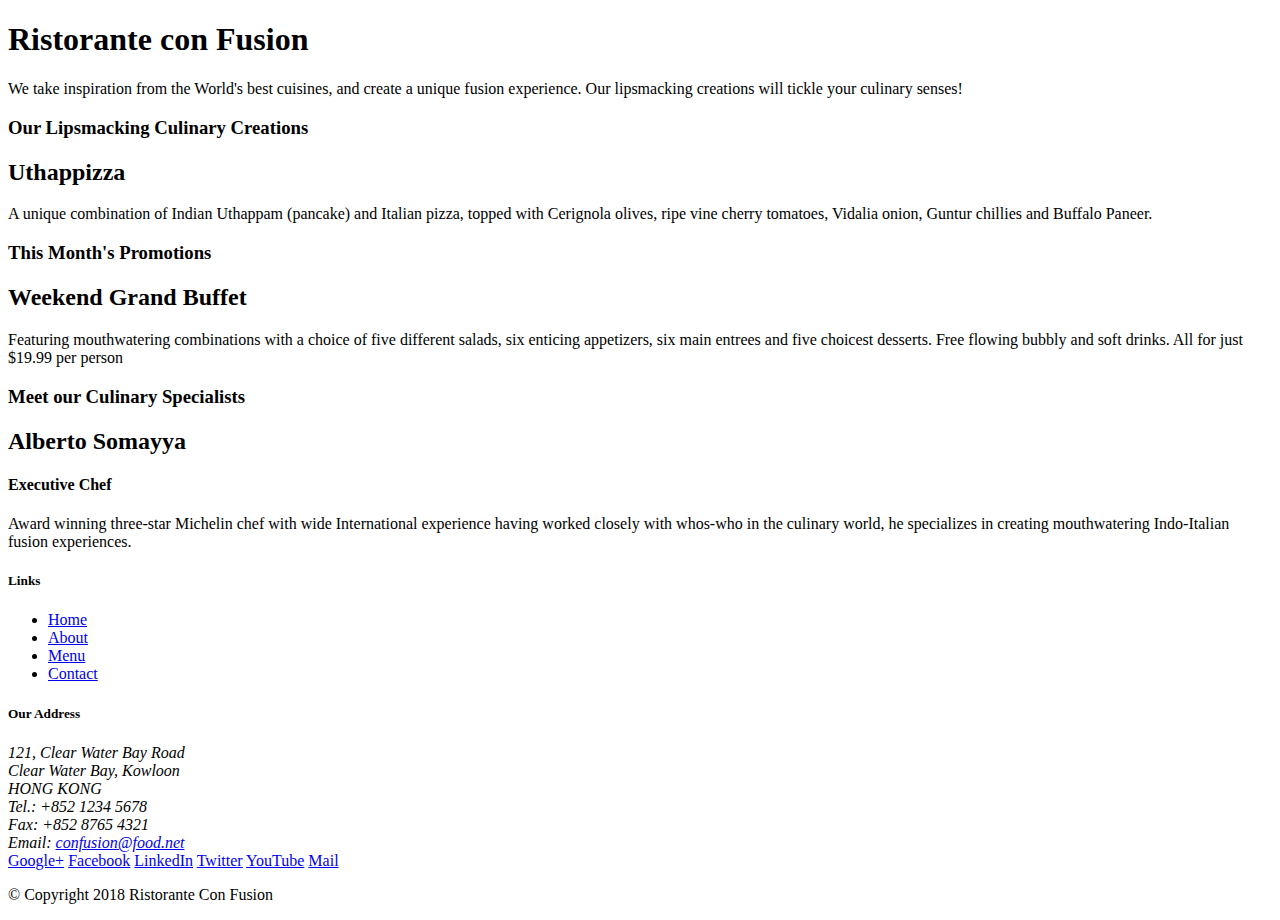
==== index.html @ 223696e9 "Intro. Bootstrap" ====
<!DOCTYPE html>
<html lang="en">

<head>
    <!-- Required meta tags always come first -->
    <meta charset="utf-8">
    <meta name="viewport" content="width=device-width, initial-scale=1, shrink-to-fit=no">
    <meta http-equiv="x-ua-compatible" content="ie=edge">

    <!-- Bootstrap CSS -->
    <link rel="stylesheet" href="node_modules/bootstrap/dist/css/bootstrap.min.css">
    <title>Ristorante Con Fusion</title>
</head>

<body>

    <header>
        <div>
            <div>
                <div>
                    <h1>Ristorante con Fusion</h1>
                    <p>We take inspiration from the World's best cuisines, and create a unique fusion experience. Our lipsmacking creations will tickle your culinary senses!</p>
                </div>
                <div>
                </div>
            </div>
        </div>
    </header>

    <div>
        <div>
            <div>
                <h3>Our Lipsmacking Culinary Creations</h3>
            </div>
            <div>
                <h2>Uthappizza</h2>
                <p>A unique combination of Indian Uthappam (pancake) and Italian pizza, topped with Cerignola olives, ripe vine cherry tomatoes, Vidalia onion, Guntur chillies and Buffalo Paneer.</p>
            </div>
        </div>


        <div>
            <div>
                <h3>This Month's Promotions</h3>
            </div>
            <div>
                <h2>Weekend Grand Buffet</h2>
                <p>Featuring mouthwatering combinations with a choice of five different salads, six enticing appetizers, six main entrees and five choicest desserts. Free flowing bubbly and soft drinks. All for just $19.99 per person </p>
            </div>
        </div>

        <div>
            <div>
                <h3>Meet our Culinary Specialists</h3>
            </div>
            <div>
                <h2>Alberto Somayya</h2>
                <h4>Executive Chef</h4>
                <p>Award winning three-star Michelin chef with wide International experience having worked closely with whos-who in the culinary world, he specializes in creating mouthwatering Indo-Italian fusion experiences. </p>
            </div>
        </div>
    </div>

    <footer>
        <div>
            <div>             
                <div>
                    <h5>Links</h5>
                    <ul>
                        <li><a href="#">Home</a></li>
                        <li><a href="#">About</a></li>
                        <li><a href="#">Menu</a></li>
                        <li><a href="#">Contact</a></li>
                    </ul>
                </div>
                <div>
                    <h5>Our Address</h5>
                    <address>
		              121, Clear Water Bay Road<br>
		              Clear Water Bay, Kowloon<br>
		              HONG KONG<br>
		              Tel.: +852 1234 5678<br>
		              Fax: +852 8765 4321<br>
		              Email: <a href="mailto:confusion@food.net">confusion@food.net</a>
		           </address>
                </div>
                <div>
                    <div>
                        <a href="http://google.com/+">Google+</a>
                        <a href="http://www.facebook.com/profile.php?id=">Facebook</a>
                        <a href="http://www.linkedin.com/in/">LinkedIn</a>
                        <a href="http://twitter.com/">Twitter</a>
                        <a href="http://youtube.com/">YouTube</a>
                        <a href="mailto:">Mail</a>
                    </div>
                </div>
           </div>
           <div>             
                <div>
                    <p>© Copyright 2018 Ristorante Con Fusion</p>
                </div>
           </div>
        </div>
    </footer>

</body>

</html>
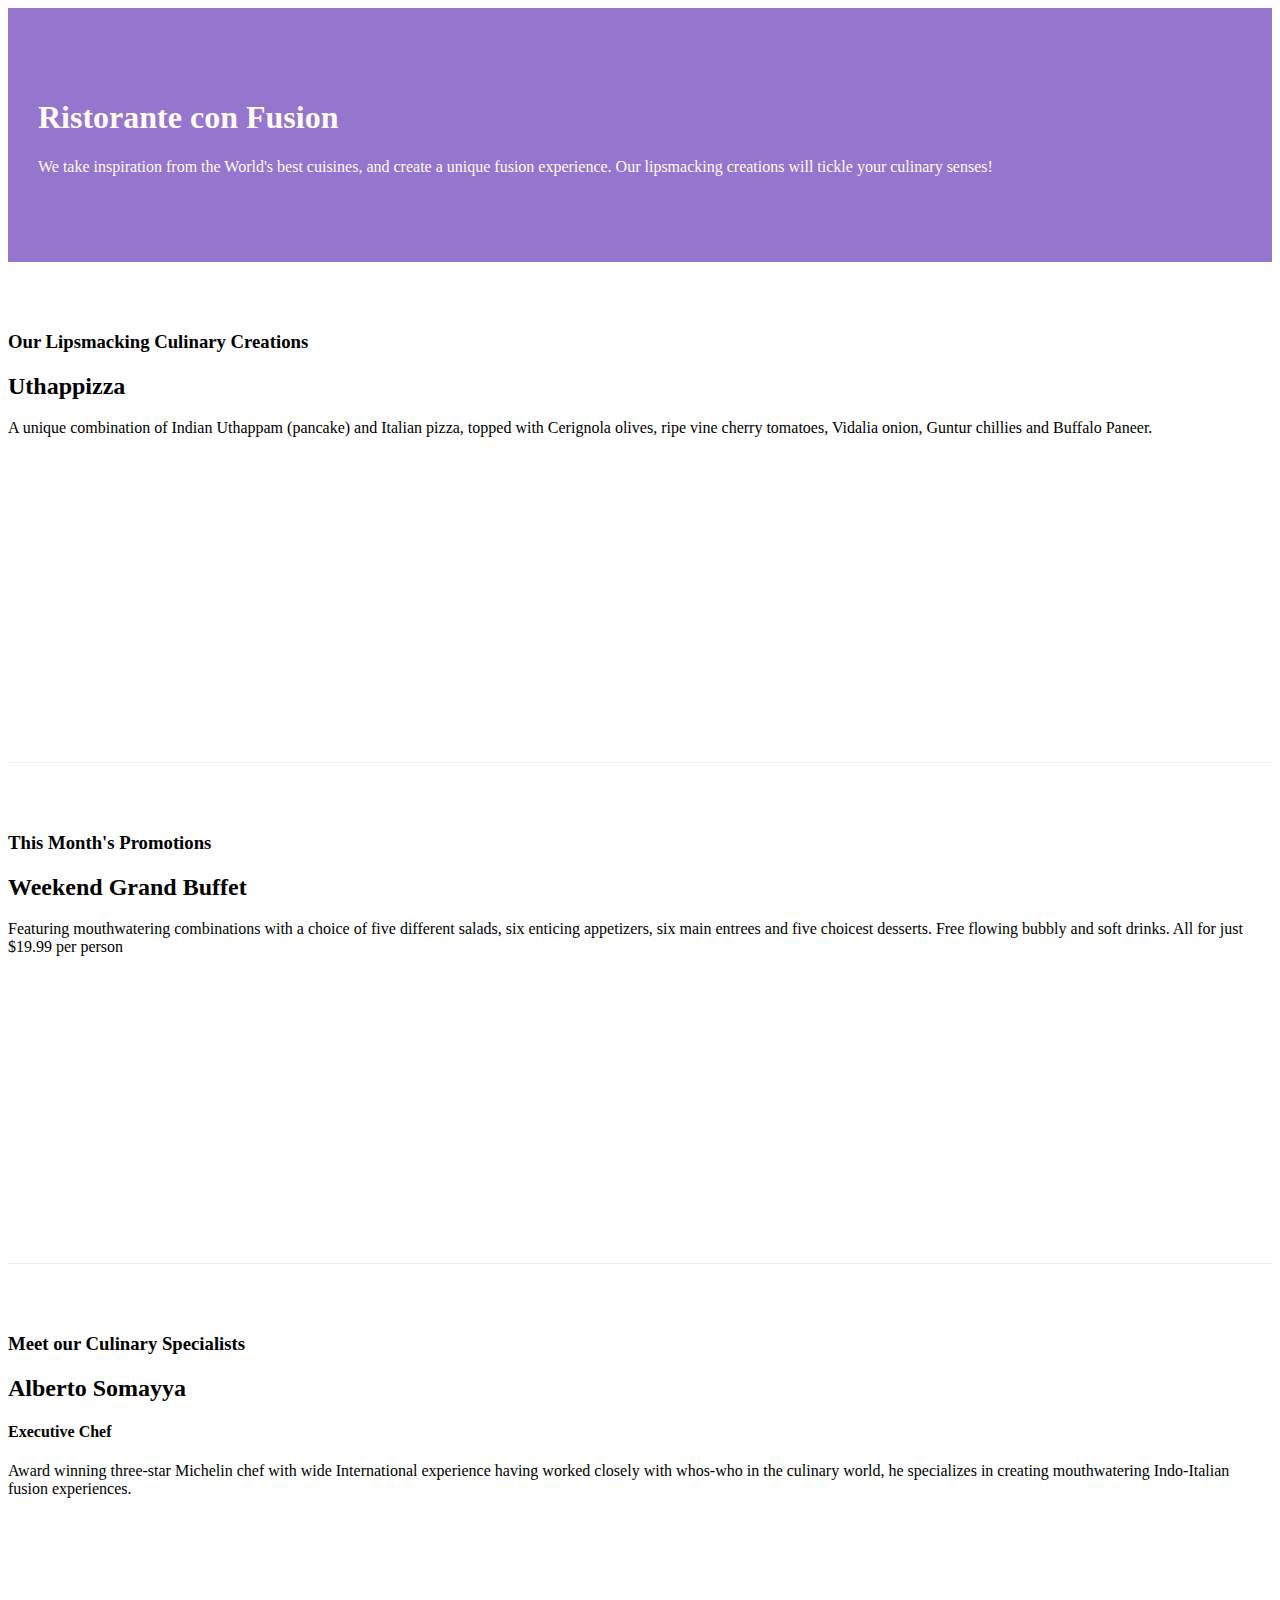
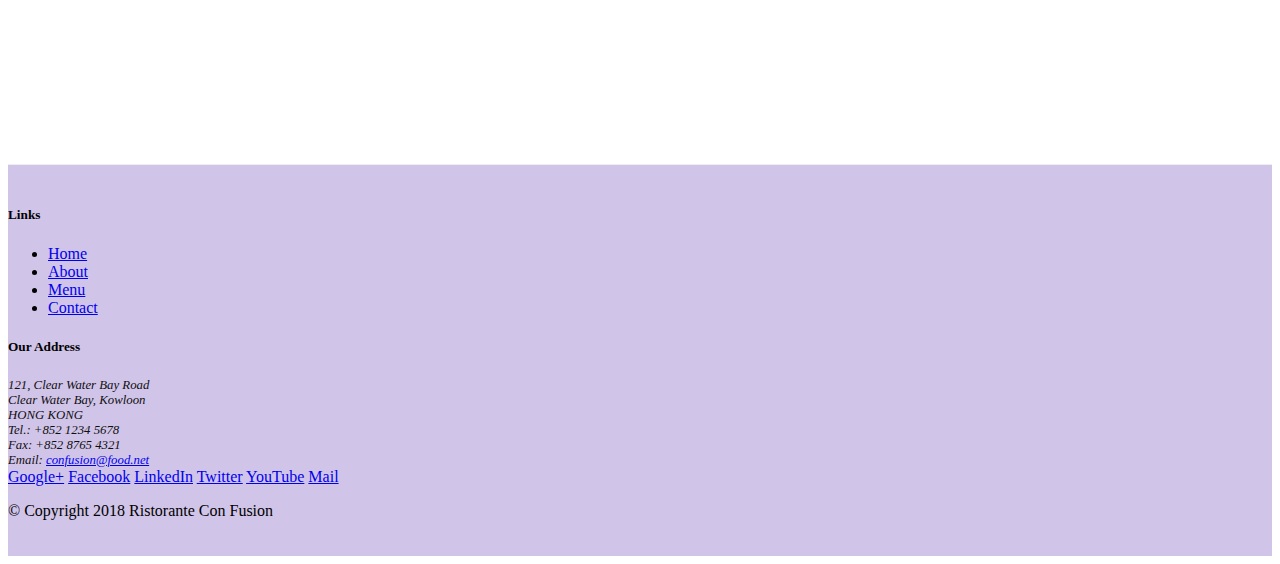
==== commit d245274d: "Bootsrap grid Part Two" ====
--- a/index.html
+++ b/index.html
@@ -9,51 +9,53 @@
 
     <!-- Bootstrap CSS -->
     <link rel="stylesheet" href="node_modules/bootstrap/dist/css/bootstrap.min.css">
+    <link rel="stylesheet" href="css/styles.css">
     <title>Ristorante Con Fusion</title>
+    
 </head>
 
 <body>
 
-    <header>
-        <div>
-            <div>
-                <div>
+    <header class="jumbotron">
+        <div class="container" >
+            <div class="row row-header">
+                <div class="col-12 col-sm-6">
                     <h1>Ristorante con Fusion</h1>
                     <p>We take inspiration from the World's best cuisines, and create a unique fusion experience. Our lipsmacking creations will tickle your culinary senses!</p>
                 </div>
-                <div>
+                <div class="col-12 col-sm">
                 </div>
             </div>
         </div>
     </header>
 
-    <div>
-        <div>
-            <div>
+    <div class="container">
+        <div class="row row-content align-items-center">
+            <div class="col-12 col-sm-4 order-sm-last col-md-3">
                 <h3>Our Lipsmacking Culinary Creations</h3>
             </div>
-            <div>
+            <div class="col col-sm order-sm-first col-md">
                 <h2>Uthappizza</h2>
                 <p>A unique combination of Indian Uthappam (pancake) and Italian pizza, topped with Cerignola olives, ripe vine cherry tomatoes, Vidalia onion, Guntur chillies and Buffalo Paneer.</p>
             </div>
         </div>
 
 
-        <div>
-            <div>
+        <div class="row row-content align-items-center">
+            <div class="col-12 col-sm-4 col-md-3">
                 <h3>This Month's Promotions</h3>
             </div>
-            <div>
+            <div class="col col-sm col-md">
                 <h2>Weekend Grand Buffet</h2>
                 <p>Featuring mouthwatering combinations with a choice of five different salads, six enticing appetizers, six main entrees and five choicest desserts. Free flowing bubbly and soft drinks. All for just $19.99 per person </p>
             </div>
         </div>
 
-        <div>
-            <div>
+        <div class="row row-content align-items-center">
+            <div class="col-12 col-sm-4 order-sm-last col-md-3">
                 <h3>Meet our Culinary Specialists</h3>
             </div>
-            <div>
+            <div class="col col-sm order-sm-first col-md">
                 <h2>Alberto Somayya</h2>
                 <h4>Executive Chef</h4>
                 <p>Award winning three-star Michelin chef with wide International experience having worked closely with whos-who in the culinary world, he specializes in creating mouthwatering Indo-Italian fusion experiences. </p>
@@ -61,21 +63,21 @@
         </div>
     </div>
 
-    <footer>
-        <div>
-            <div>             
-                <div>
-                    <h5>Links</h5>
-                    <ul>
+    <footer class="footer">
+        <div class="container">
+            <div class="row">             
+                <div class="col-4 offset-1 col-sm-2">
+                    <h5 >Links</h5>
+                    <ul class="list-unstyled">
                         <li><a href="#">Home</a></li>
                         <li><a href="#">About</a></li>
                         <li><a href="#">Menu</a></li>
                         <li><a href="#">Contact</a></li>
                     </ul>
                 </div>
-                <div>
+                <div class="col-7 col-sm-5">
                     <h5>Our Address</h5>
-                    <address>
+                    <address class="address">
 		              121, Clear Water Bay Road<br>
 		              Clear Water Bay, Kowloon<br>
 		              HONG KONG<br>
@@ -84,8 +86,8 @@
 		              Email: <a href="mailto:confusion@food.net">confusion@food.net</a>
 		           </address>
                 </div>
-                <div>
-                    <div>
+                <div class="col-12 col-sm-4 align-self-center">
+                    <div class="text-center">
                         <a href="http://google.com/+">Google+</a>
                         <a href="http://www.facebook.com/profile.php?id=">Facebook</a>
                         <a href="http://www.linkedin.com/in/">LinkedIn</a>
@@ -95,8 +97,8 @@
                     </div>
                 </div>
            </div>
-           <div>             
-                <div>
+           <div class="row justify-content-center">             
+                <div class="col-auto">
                     <p>© Copyright 2018 Ristorante Con Fusion</p>
                 </div>
            </div>
--- a/css/styles.css
+++ b/css/styles.css
@@ -0,0 +1,31 @@
+.row-header {
+    margin: 0px auto;
+    padding: 0px auto;
+}
+
+.row-content {
+    margin: 0px auto;
+    padding: 50px 0px 50px 0px;
+    border-bottom: 1px ridge;
+    min-height: 400px;
+}
+
+.footer {
+    background-color:#D1C4E9;
+    margin: 0px auto;
+    padding: 20px 0px 20px 0px;
+}
+
+.jumbotron {
+    padding: 70px 30px 70px 30px;
+    margin: 0px auto;
+    background: #9575CD;
+    color: floralwhite;
+}
+
+.address{
+    font-size: 80%;
+    margin: 0px;
+    color: #0F0F0F;
+}
+
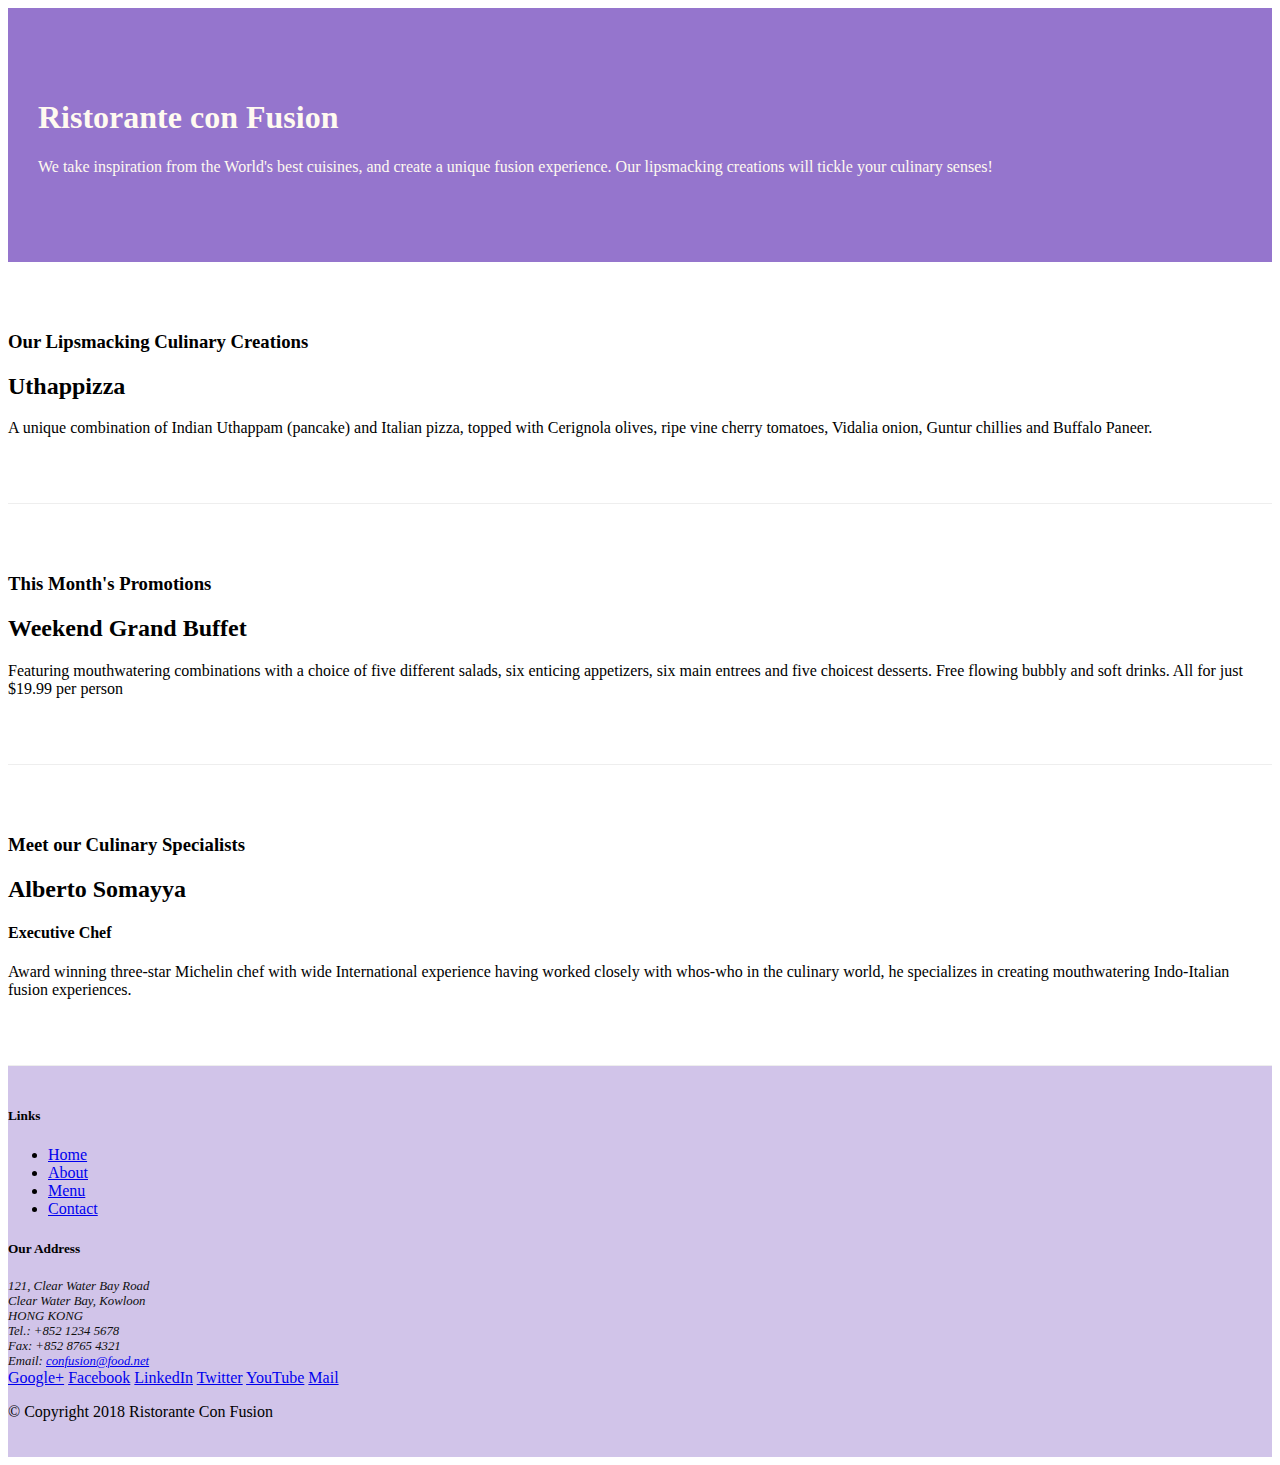
==== commit 28f2c691: "Assignment 1 Done" ====
--- a/index.html
+++ b/index.html
@@ -36,7 +36,7 @@
             </div>
             <div class="col col-sm order-sm-first col-md">
                 <h2>Uthappizza</h2>
-                <p>A unique combination of Indian Uthappam (pancake) and Italian pizza, topped with Cerignola olives, ripe vine cherry tomatoes, Vidalia onion, Guntur chillies and Buffalo Paneer.</p>
+                <p class="d-none d-sm-block">A unique combination of Indian Uthappam (pancake) and Italian pizza, topped with Cerignola olives, ripe vine cherry tomatoes, Vidalia onion, Guntur chillies and Buffalo Paneer.</p>
             </div>
         </div>
 
@@ -47,7 +47,7 @@
             </div>
             <div class="col col-sm col-md">
                 <h2>Weekend Grand Buffet</h2>
-                <p>Featuring mouthwatering combinations with a choice of five different salads, six enticing appetizers, six main entrees and five choicest desserts. Free flowing bubbly and soft drinks. All for just $19.99 per person </p>
+                <p class="d-none d-sm-block">Featuring mouthwatering combinations with a choice of five different salads, six enticing appetizers, six main entrees and five choicest desserts. Free flowing bubbly and soft drinks. All for just $19.99 per person </p>
             </div>
         </div>
 
@@ -58,7 +58,7 @@
             <div class="col col-sm order-sm-first col-md">
                 <h2>Alberto Somayya</h2>
                 <h4>Executive Chef</h4>
-                <p>Award winning three-star Michelin chef with wide International experience having worked closely with whos-who in the culinary world, he specializes in creating mouthwatering Indo-Italian fusion experiences. </p>
+                <p class="d-none d-sm-block">Award winning three-star Michelin chef with wide International experience having worked closely with whos-who in the culinary world, he specializes in creating mouthwatering Indo-Italian fusion experiences. </p>
             </div>
         </div>
     </div>
--- a/css/styles.css
+++ b/css/styles.css
@@ -7,7 +7,7 @@
     margin: 0px auto;
     padding: 50px 0px 50px 0px;
     border-bottom: 1px ridge;
-    min-height: 400px;
+    min-height: 100px;
 }
 
 .footer {
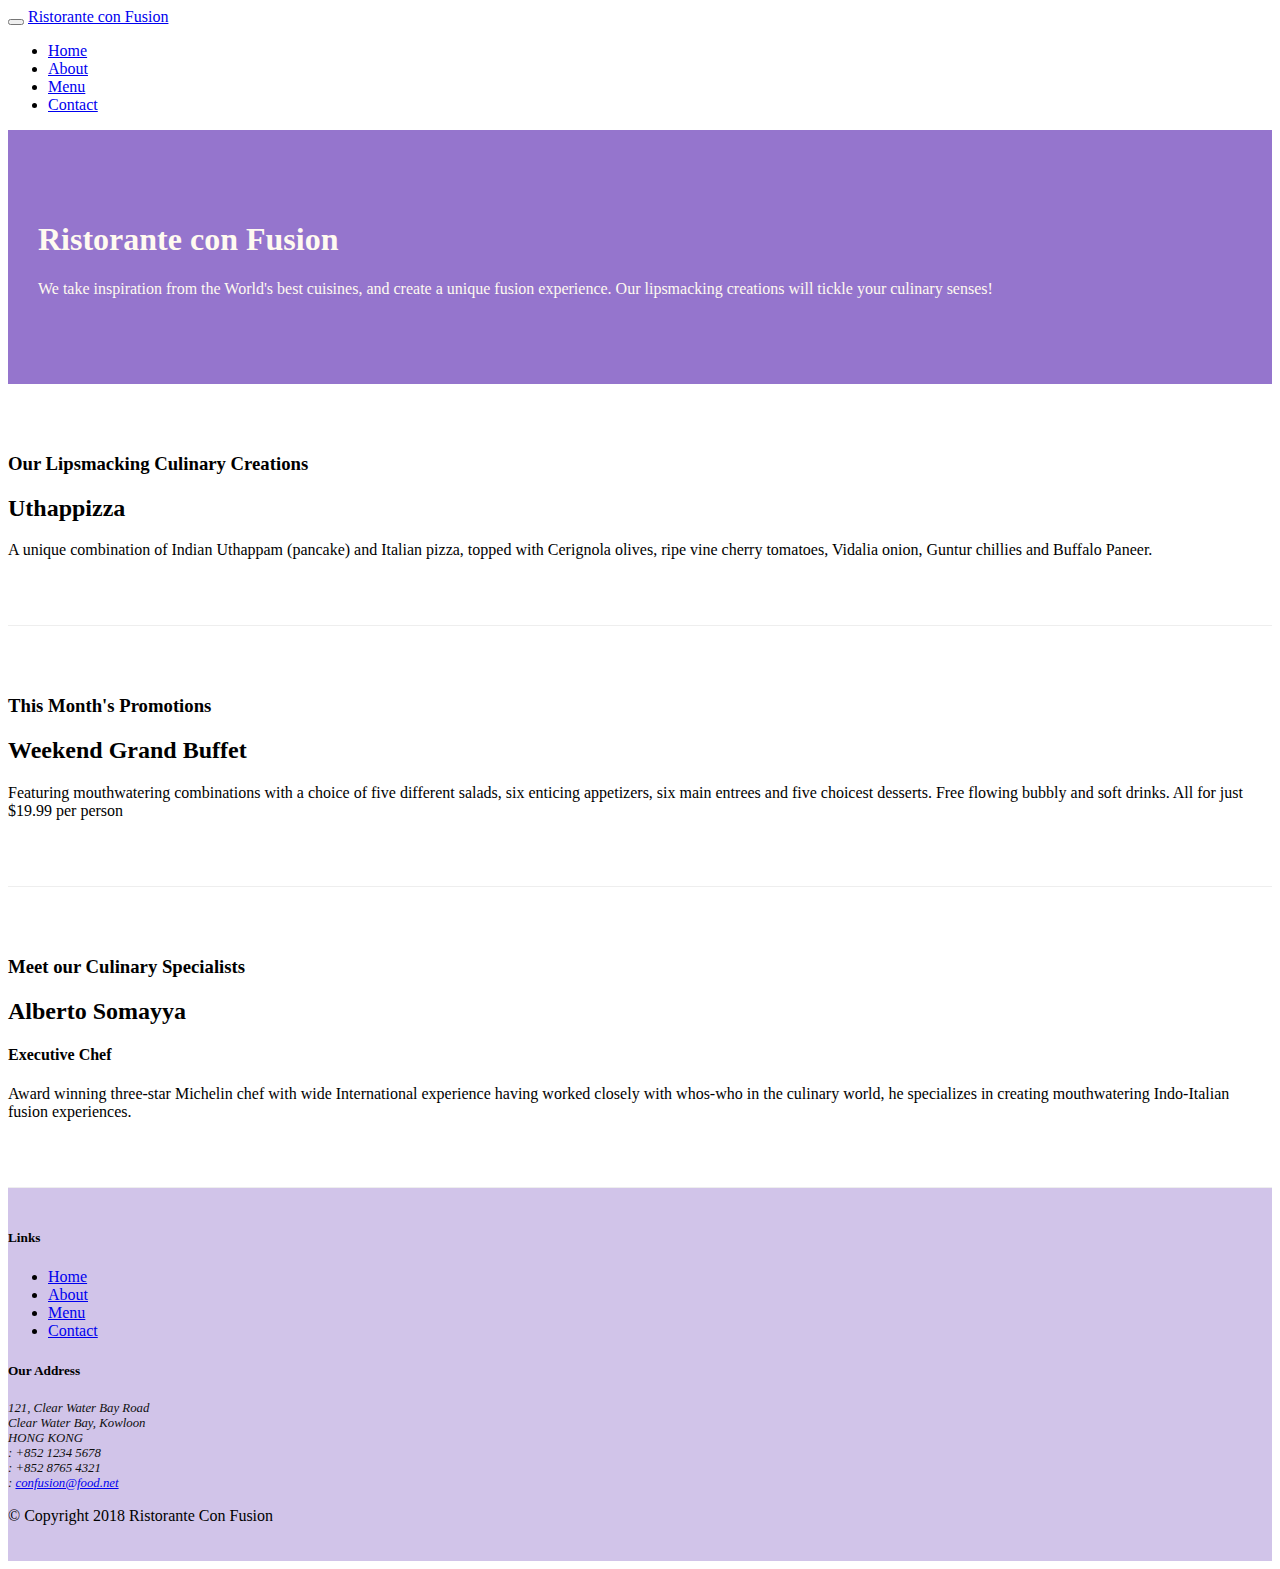
==== commit ad765e9d: "Icons done" ====
--- a/index.html
+++ b/index.html
@@ -9,6 +9,8 @@
 
     <!-- Bootstrap CSS -->
     <link rel="stylesheet" href="node_modules/bootstrap/dist/css/bootstrap.min.css">
+    <link rel="stylesheet" href="node_modules/font-awesome/css/font-awesome.min.css">
+    <link rel="stylesheet" href="node_modules/bootstrap-social/bootstrap-social.css">
     <link rel="stylesheet" href="css/styles.css">
     <title>Ristorante Con Fusion</title>
     
@@ -16,6 +18,23 @@
 
 <body>
 
+<nav class="navbar navbar-dark navbar-expand-sm fixed-top">
+    <div class="container">
+        <button class="navbar-toggler collapsed" type="button" data-toggle="collapse" data-target="#response">
+            <span class="navbar-toggler-icon"></span>
+        </button>
+        <a href="#" class="navbar-brand mr-auto">Ristorante con Fusion</a>
+            <div class="collapse navbar-collapse" id="response" >
+                <ul class=" nav navbar-nav mr-auto">
+                        <li class="nav-item active"><a class="nav-link" href="#"><span class="fa fa-home fa-lg"></span> Home</a></li>
+                        <li class="nav-item"><a class="nav-link" href="./aboutus.html"><span class="fa fa-info fa-lg"></span> About</a></li>
+                        <li class="nav-item"><a class="nav-link" href="#"><span class="fa fa-list fa-lg"></span> Menu</a></li>
+                        <li class="nav-item"><a class="nav-link" href="#"><span class="fa fa-address-card fa-lg"></span> Contact</a></li>
+                </ul>
+            </div>
+        
+    </div>
+</nav>
     <header class="jumbotron">
         <div class="container" >
             <div class="row row-header">
@@ -70,7 +89,7 @@
                     <h5 >Links</h5>
                     <ul class="list-unstyled">
                         <li><a href="#">Home</a></li>
-                        <li><a href="#">About</a></li>
+                        <li><a href="./aboutus.html">About</a></li>
                         <li><a href="#">Menu</a></li>
                         <li><a href="#">Contact</a></li>
                     </ul>
@@ -81,19 +100,19 @@
 		              121, Clear Water Bay Road<br>
 		              Clear Water Bay, Kowloon<br>
 		              HONG KONG<br>
-		              Tel.: +852 1234 5678<br>
-		              Fax: +852 8765 4321<br>
-		              Email: <a href="mailto:confusion@food.net">confusion@food.net</a>
+		              <i class="fa fa-phone fa-lg"></i>: +852 1234 5678<br>
+		              <i class="fa fa-fax fa-lg"></i>: +852 8765 4321<br>
+		              <i class="fa fa-envelope fa-lg"></i>: <a href="mailto:confusion@food.net">confusion@food.net</a>
 		           </address>
                 </div>
                 <div class="col-12 col-sm-4 align-self-center">
                     <div class="text-center">
-                        <a href="http://google.com/+">Google+</a>
-                        <a href="http://www.facebook.com/profile.php?id=">Facebook</a>
-                        <a href="http://www.linkedin.com/in/">LinkedIn</a>
-                        <a href="http://twitter.com/">Twitter</a>
-                        <a href="http://youtube.com/">YouTube</a>
-                        <a href="mailto:">Mail</a>
+                        <a class="btn btn-social-icon btn-google" href="http://google.com/+"><i class="fa fa-google-plus fa-lg"></i></a>
+                        <a class="btn btn-social-icon btn-facebook" href="http://www.facebook.com/profile.php?id="><i class="fa fa-facebook fa-lg"></i></a>
+                        <a class="btn btn-social-icon btn-linkedin" href="http://www.linkedin.com/in/"><i class="fa fa-linkedin fa-lg"></i></a>
+                        <a class="btn btn-social-icon btn-twitter" href="http://twitter.com/"><i class="fa fa-twitter fa-lg"></i></a>
+                        <a class="btn btn-social-icon btn-google" href="http://youtube.com/"><i class="fa fa-youtube fa-lg"></i></a>
+                        <a class="btn btn-social-icon " href="mailto:"><i class="fa fa-envelope-o fa-lg"></i></a>
                     </div>
                 </div>
            </div>
@@ -104,7 +123,10 @@
            </div>
         </div>
     </footer>
-
+    <!-- Bootstrap JS Jquery Popper -->
+    <script type="text/javascript" src="node_modules/jquery/dist/jquery.min.js"></script>
+    <script type="text/javascript" src="node_modules/popper.js/dist/popper.min.js"></script>
+    <script type="text/javascript" src="node_modules/bootstrap/dist/js/bootstrap.min.js"></script>
 </body>
 
 </html>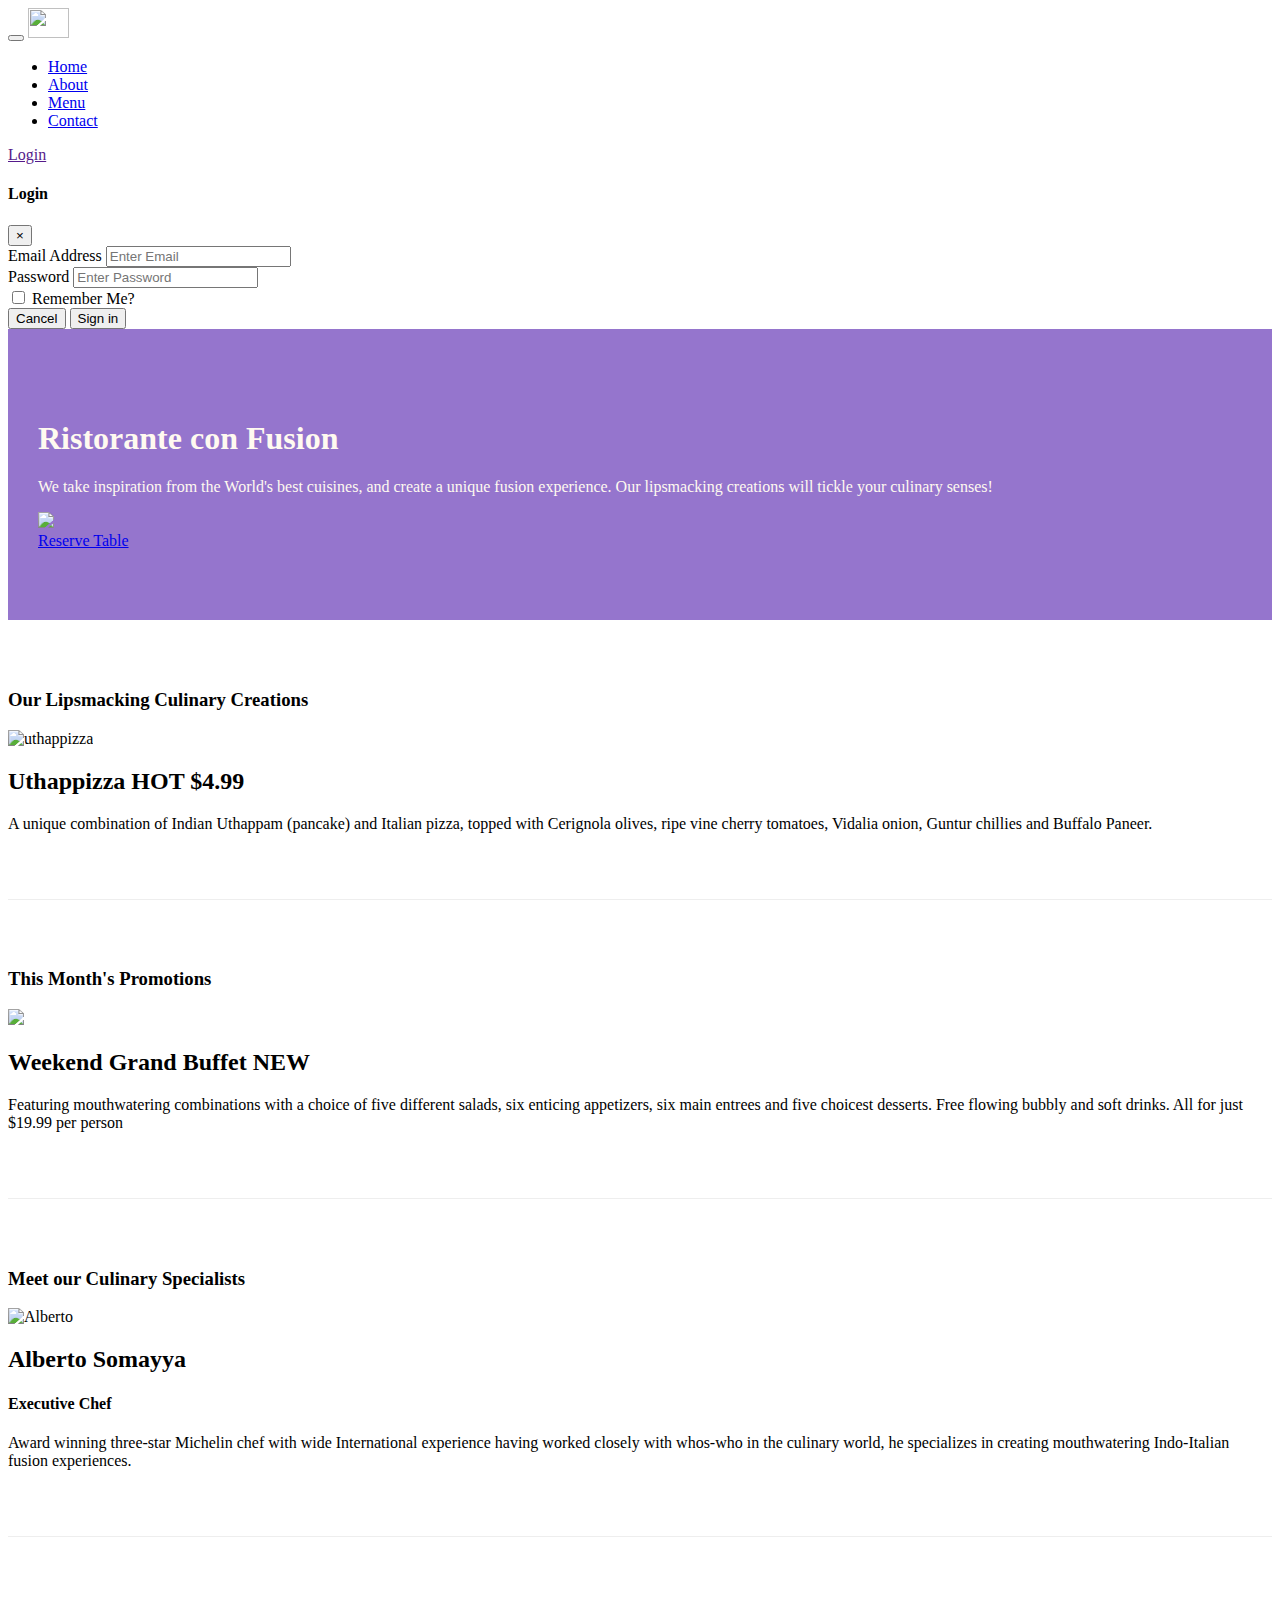
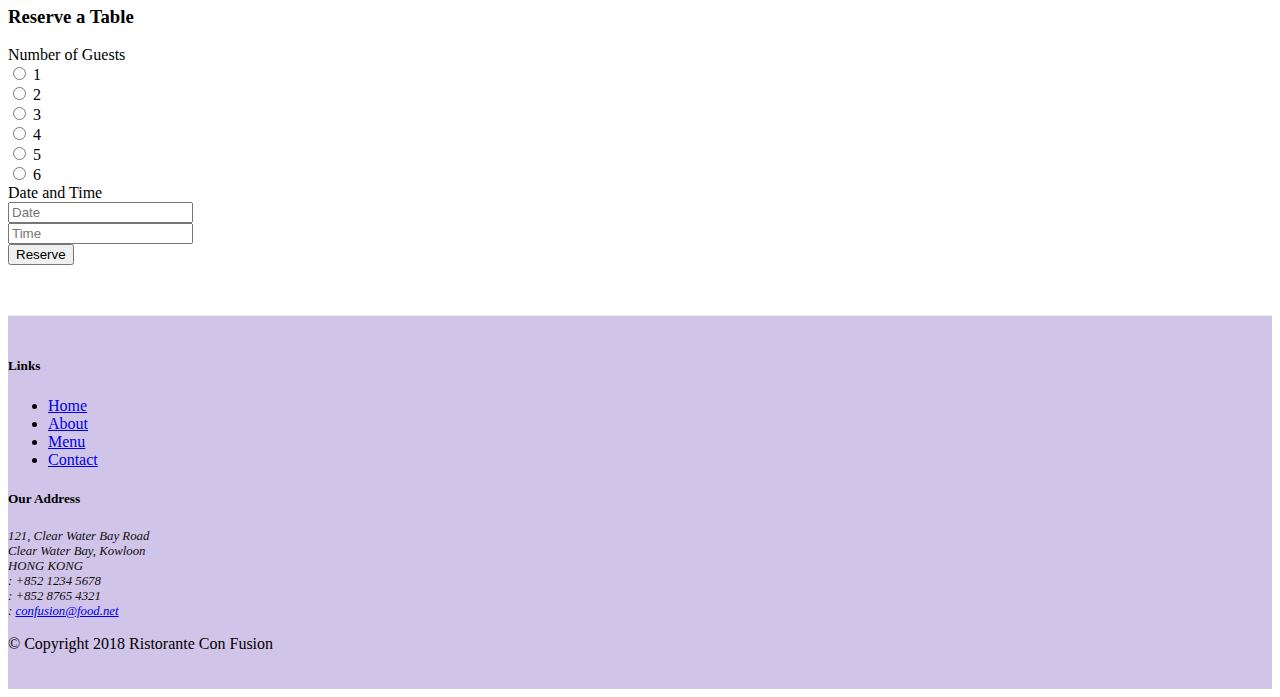
==== commit ae675145: "Tooltip and Modal" ====
--- a/index.html
+++ b/index.html
@@ -23,18 +23,72 @@
         <button class="navbar-toggler collapsed" type="button" data-toggle="collapse" data-target="#response">
             <span class="navbar-toggler-icon"></span>
         </button>
-        <a href="#" class="navbar-brand mr-auto">Ristorante con Fusion</a>
+        <a href="#" class="navbar-brand mr-auto"><img src="img/logo.png" height="30" width="41"></a>
             <div class="collapse navbar-collapse" id="response" >
                 <ul class=" nav navbar-nav mr-auto">
                         <li class="nav-item active"><a class="nav-link" href="#"><span class="fa fa-home fa-lg"></span> Home</a></li>
                         <li class="nav-item"><a class="nav-link" href="./aboutus.html"><span class="fa fa-info fa-lg"></span> About</a></li>
                         <li class="nav-item"><a class="nav-link" href="#"><span class="fa fa-list fa-lg"></span> Menu</a></li>
-                        <li class="nav-item"><a class="nav-link" href="#"><span class="fa fa-address-card fa-lg"></span> Contact</a></li>
+                        <li class="nav-item"><a class="nav-link" href="./contactus.html"><span class="fa fa-address-card fa-lg"></span> Contact</a></li>
                 </ul>
+                <span class="navbar-text">
+                    <a href=""data-toggle="modal" data-target="#loginModal">
+                        <span class="fa fa-sign-in mr-1"></span>Login
+                    </a>
+                </span>
             </div>
         
     </div>
 </nav>
+
+    <div id="loginModal" class="modal fade" role="dialog">
+        <div class="modal-dialog modal-lg" role="content">
+            <div class="modal-content">
+                <div class="modal-header">
+                    <h4 class="modal-title">Login</h4>
+                    <button type="button" class="close" data-dismiss="modal">
+                       &times; 
+                    </button>
+                </div>
+
+                <div class="modal-body">
+
+                    <form>
+                        <div class="form-row">
+                            
+                            <div class="form-group col-sm-4">
+                                <label class="sr-only" for="exampleInputEmail" >Email Address</label>
+                                <input type="email" name="exampleInputEmail" id="exampleInputEmail" class="form-control form-control-sm mr-1" placeholder="Enter Email">
+                            </div>
+
+                            <div class="form-group col-sm-4">
+                                <label class="sr-only" for="exampleInputPass">Password</label>
+                                <input type="password" name="exampleInputPass" id="exampleInputEmail" class="form-control form-control-sm mr-1" placeholder="Enter Password">
+                            </div>
+
+                           <div class="col-sm-auto">
+
+                                <div class="form-check">
+                                    
+                                    <input type="checkbox" name="checkboxx" class="form-check-input">
+                                    <label class="form-check-label" for="checkboxx">Remember Me?</label>
+
+                                </div>
+                               
+                           </div>
+
+                        </div> 
+
+                        <div class="form-row">
+                            <button type="button" class="btn btn-secondary btn-sm ml-auto" data-dismiss="modal">Cancel</button>
+                            <button type="button" class="btn btn-primary btn-sm ml-1">Sign in</button>
+                        </div>  
+                    </form>
+
+                </div>
+            </div>
+        </div>
+    </div>
     <header class="jumbotron">
         <div class="container" >
             <div class="row row-header">
@@ -42,7 +96,11 @@
                     <h1>Ristorante con Fusion</h1>
                     <p>We take inspiration from the World's best cuisines, and create a unique fusion experience. Our lipsmacking creations will tickle your culinary senses!</p>
                 </div>
-                <div class="col-12 col-sm">
+                <div class="col-12 col-sm align-self-center">
+                   <img src="img/logo.png" class="img-fluid"> 
+                </div>
+                <div class="col-12 col-sm align-self-center">
+                    <a href="#reserveform" class="btn btn-lg btn-block btn-warning" data-toggle="tooltip" data-html="true" title="Or Call us at <br><strong> +852 12345678</strong>" data-placement="bottom" role="button">Reserve Table</a>
                 </div>
             </div>
         </div>
@@ -54,8 +112,16 @@
                 <h3>Our Lipsmacking Culinary Creations</h3>
             </div>
             <div class="col col-sm order-sm-first col-md">
-                <h2>Uthappizza</h2>
-                <p class="d-none d-sm-block">A unique combination of Indian Uthappam (pancake) and Italian pizza, topped with Cerignola olives, ripe vine cherry tomatoes, Vidalia onion, Guntur chillies and Buffalo Paneer.</p>
+
+                <div class="media">
+
+                <img src="img/uthappizza.png" class="d-flex mr-3 img-thumbnail align-self-center" alt="uthappizza">
+                <div class="media-body">
+                     <h2 class="mt-0">Uthappizza <span class="badge badge-danger">HOT</span> <span class="badge badge-pill badge-secondary">$4.99</span></h2>
+                <p class="d-none d-sm-block">A unique combination of Indian Uthappam (pancake) and Italian pizza, topped with Cerignola olives, ripe vine cherry tomatoes, Vidalia onion, Guntur chillies and Buffalo Paneer.</p>   
+                </div>
+                </div>
+                
             </div>
         </div>
 
@@ -65,8 +131,14 @@
                 <h3>This Month's Promotions</h3>
             </div>
             <div class="col col-sm col-md">
-                <h2>Weekend Grand Buffet</h2>
-                <p class="d-none d-sm-block">Featuring mouthwatering combinations with a choice of five different salads, six enticing appetizers, six main entrees and five choicest desserts. Free flowing bubbly and soft drinks. All for just $19.99 per person </p>
+                <div class="media">
+                    <img src="img/buffet.png" class="d-flex ml-3 img-thumbnail align-self-center order-last">
+                    <div class="media-body">
+                    <h2 class="mt-0">Weekend Grand Buffet <span class="badge badge-danger">NEW</span> </h2>
+                    <p class="d-none d-sm-block">Featuring mouthwatering combinations with a choice of five different salads, six enticing appetizers, six main entrees and five choicest desserts. Free flowing bubbly and soft drinks. All for just $19.99 per person </p>
+                </div>
+                </div>
+                
             </div>
         </div>
 
@@ -75,9 +147,75 @@
                 <h3>Meet our Culinary Specialists</h3>
             </div>
             <div class="col col-sm order-sm-first col-md">
-                <h2>Alberto Somayya</h2>
-                <h4>Executive Chef</h4>
-                <p class="d-none d-sm-block">Award winning three-star Michelin chef with wide International experience having worked closely with whos-who in the culinary world, he specializes in creating mouthwatering Indo-Italian fusion experiences. </p>
+                <div class="media">
+                    <img src="img/alberto.png" class="d-flex img-thumbnail mr-3 align-self-center" alt="Alberto">
+                    <div class="media-body">
+                        <h2 class="mt-0">Alberto Somayya</h2>
+                        <h4>Executive Chef</h4>
+                        <p class="d-none d-sm-block">Award winning three-star Michelin chef with wide International experience having worked closely with whos-who in the culinary world, he specializes in creating mouthwatering Indo-Italian fusion experiences. </p>
+                    </div>
+                </div>
+            </div>
+        </div>
+        <div class="row row-content">
+            <div class="col-12 col-sm-8 offset-sm-2">
+                <div class="card">
+                    <h3 class="card-header bg-warning text-white">Reserve a Table</h3>
+                    <div class="card-body">
+                        <form id="reserveform">
+                           <div class="form-group row">
+                            <label class="form-check-label col-sm-2" for="numguests">Number of Guests</label>
+                               <div class="col-12 col-sm">
+
+                               <div class="form-check form-check-inline">
+                                   <input type="radio" name="numguest" id="num1" class="form-check-input" value="option1">
+                                   <label class="form-check-label" for="num1">1</label>
+                               </div>
+
+                               <div class="form-check form-check-inline">
+                                   <input type="radio" name="numguest" id="num2" class="form-check-input" value="option2">
+                                   <label class="form-check-label" for="num2">2</label>
+                               </div>
+
+                               <div class="form-check form-check-inline">
+                                   <input type="radio" name="numguest" id="num3" class="form-check-input" value="option3">
+                                   <label class="form-check-label" for="num3">3</label>
+                               </div>
+
+                               <div class="form-check form-check-inline">
+                                   <input type="radio" name="numguest" id="num4" class="form-check-input" value="option4">
+                                   <label class="form-check-label" for="num4">4</label>
+                               </div>
+
+                               <div class="form-check form-check-inline">
+                                   <input type="radio" name="numguest" id="num5" class="form-check-input" value="option5">
+                                   <label class="form-check-label" for="num5">5</label>
+                               </div>
+
+                               <div class="form-check form-check-inline">
+                                   <input type="radio" name="numguest" id="num6" class="form-check-input" value="option6">
+                                   <label class="form-check-label" for="num6">6</label>
+                               </div>
+                               </div>
+                           </div>
+                           <div class="form-group row">
+                               <label class="form-check-label col-12 col-sm-2" for="datetime">Date and Time</label>
+                               <div class="col-12 col-sm-5">
+                                   <input type="text" name="date" id="date" class="form-control" placeholder="Date">
+                               </div>
+                                 <div class="col-12 col-sm-5">
+                                   <input type="text" name="time" id="time" class="form-control" placeholder="Time">
+                               </div>
+                           </div>
+
+                           <div class="form-group row">
+                               <div class="col-2 offset-sm-2">
+                                   <button type="submit" class="btn btn-primary">Reserve</button>
+                               </div>
+                           </div>
+                        </form>
+                    </div>
+                </div>
             </div>
         </div>
     </div>
@@ -91,7 +229,7 @@
                         <li><a href="#">Home</a></li>
                         <li><a href="./aboutus.html">About</a></li>
                         <li><a href="#">Menu</a></li>
-                        <li><a href="#">Contact</a></li>
+                        <li><a href="./contactus.html">Contact</a></li>
                     </ul>
                 </div>
                 <div class="col-7 col-sm-5">
@@ -124,9 +262,14 @@
         </div>
     </footer>
     <!-- Bootstrap JS Jquery Popper -->
-    <script type="text/javascript" src="node_modules/jquery/dist/jquery.min.js"></script>
-    <script type="text/javascript" src="node_modules/popper.js/dist/popper.min.js"></script>
-    <script type="text/javascript" src="node_modules/bootstrap/dist/js/bootstrap.min.js"></script>
+    <script src="node_modules/jquery/dist/jquery.slim.min.js"></script>
+    <script src="node_modules/popper.js/dist/umd/popper.min.js"></script>
+    <script src="node_modules/bootstrap/dist/js/bootstrap.min.js"></script>
+    <script type="text/javascript">
+      $(document).ready(function() {
+        $('[data-toggle="tooltip"]').tooltip();
+      })  
+    </script>
 </body>
 
 </html>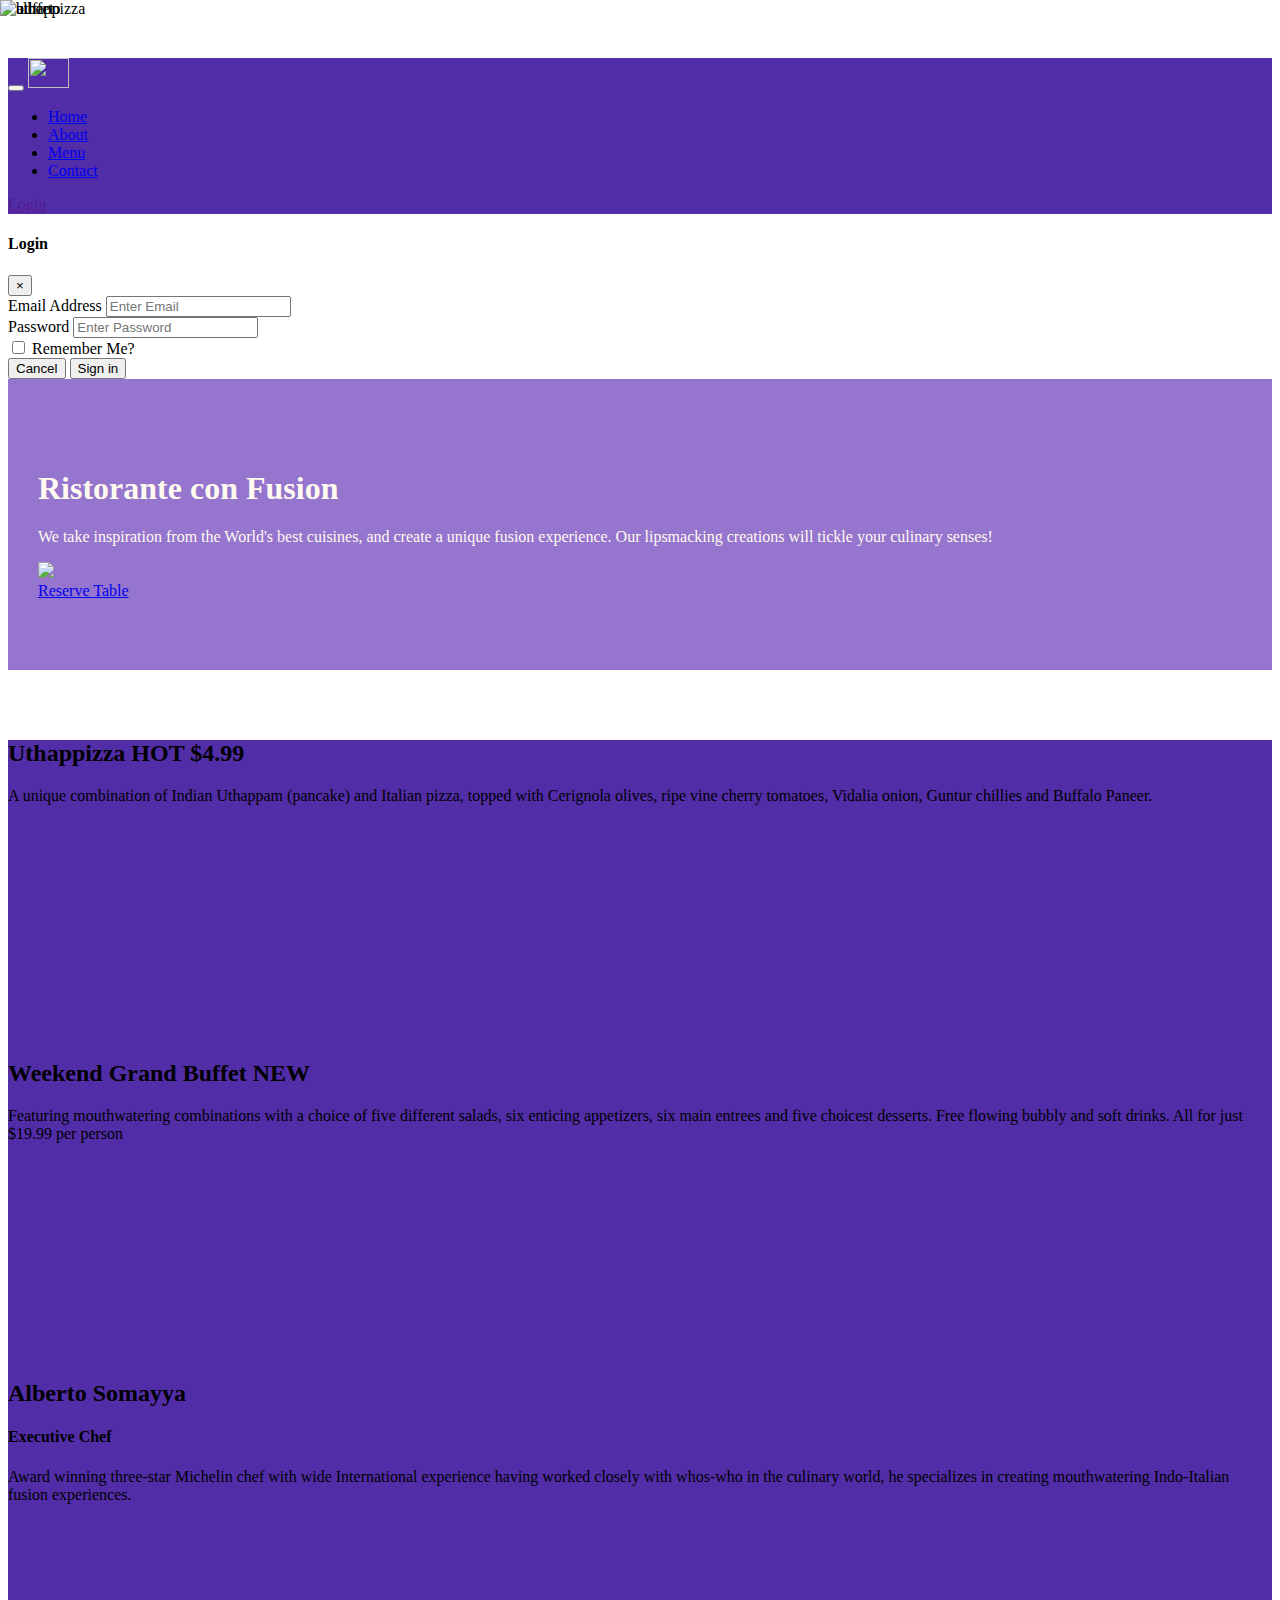
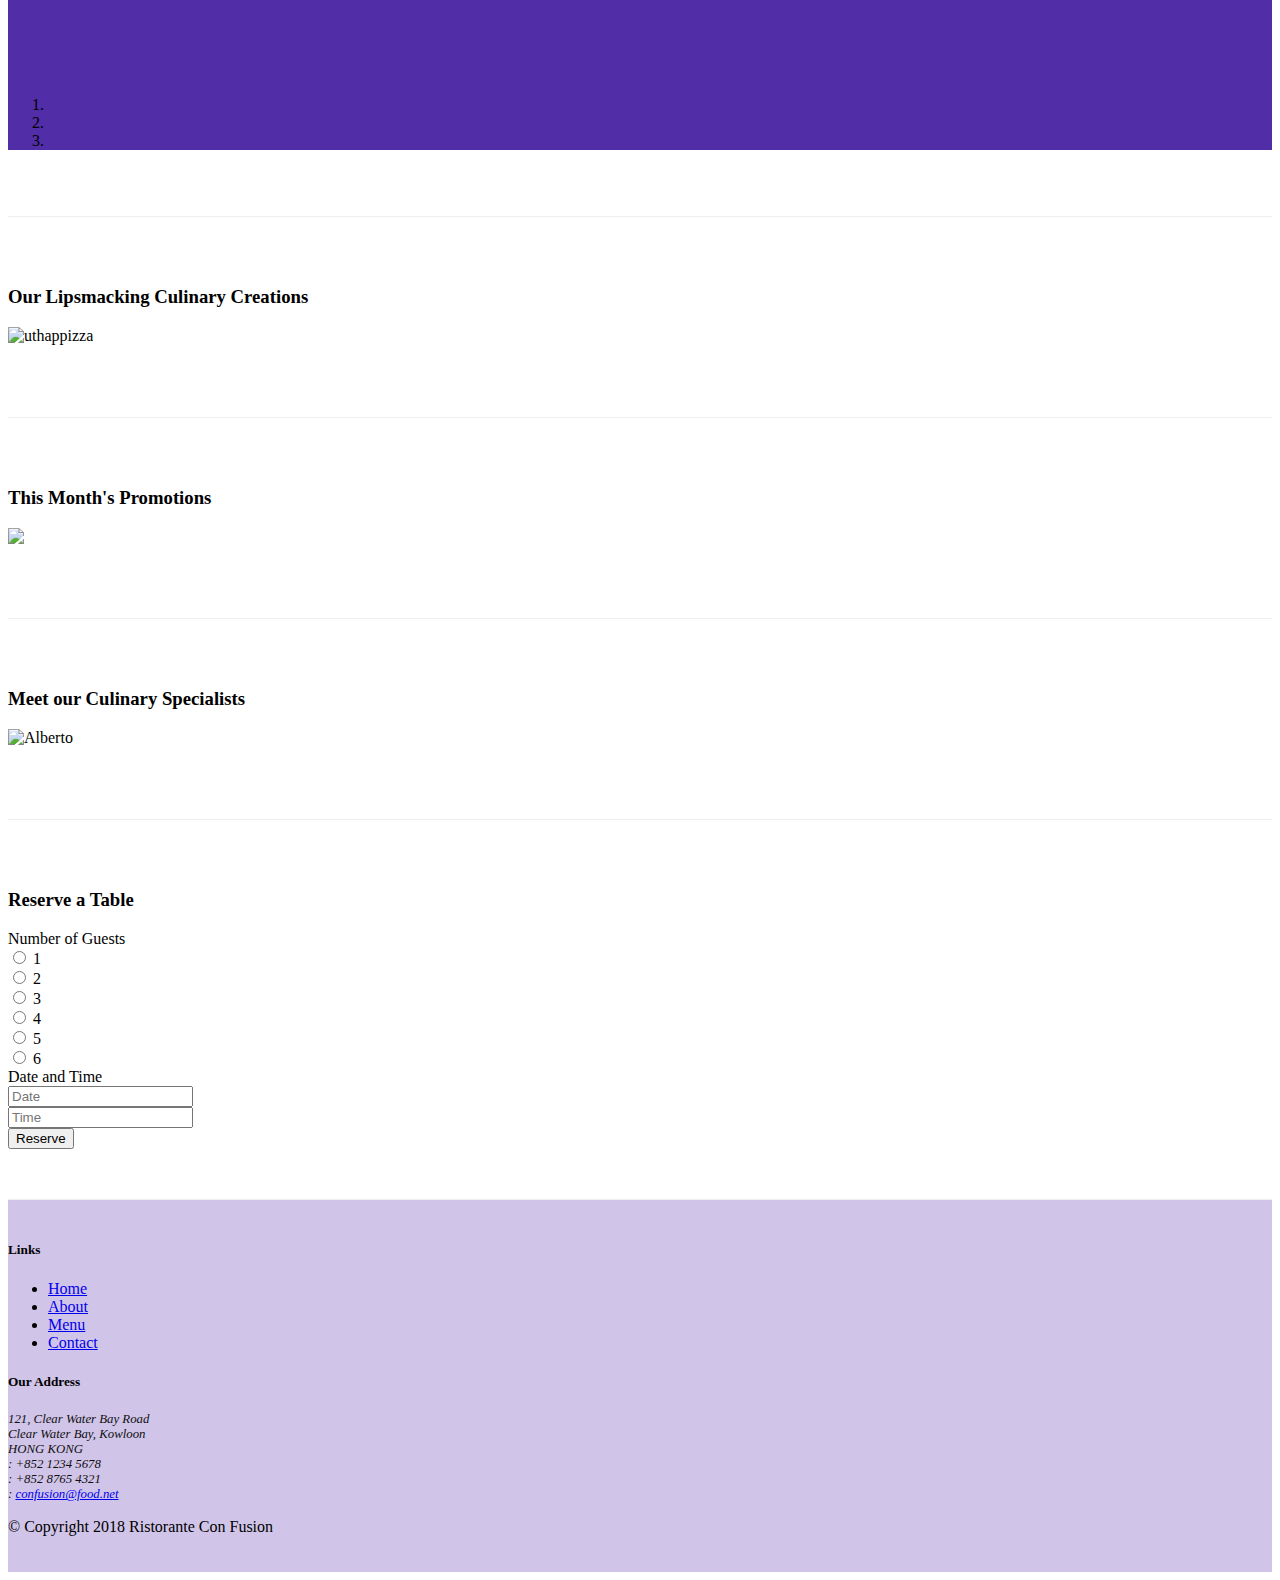
==== commit 2ba99430: "Carousel done" ====
--- a/index.html
+++ b/index.html
@@ -100,28 +100,67 @@
                    <img src="img/logo.png" class="img-fluid"> 
                 </div>
                 <div class="col-12 col-sm align-self-center">
-                    <a href="#reserveform" class="btn btn-lg btn-block btn-warning" data-toggle="tooltip" data-html="true" title="Or Call us at <br><strong> +852 12345678</strong>" data-placement="bottom" role="button">Reserve Table</a>
+                    <a href="#reserveform" class="btn btn-lg btn-block btn-warning text-white" data-toggle="tooltip" data-html="true" title="Or Call us at <br><strong> +852 12345678</strong>" data-placement="bottom" role="button">Reserve Table</a>
                 </div>
             </div>
         </div>
     </header>
 
     <div class="container">
+        <div class="row row-content">            
+            <div class="col">               
+                <div id="mycarousel" class="carousel slide" data-ride="carousel">                   
+                    <div class="carousel-inner" role="listbox">
+                        <div class="carousel-item active">
+                            <img src="img/uthappizza.png" class="d-block img-fluid" alt="uthappizza">
+                            <div class="carousel-caption d-none d-md-block ">
+                                <h2>Uthappizza <span class="badge badge-danger">HOT</span> <span class="badge badge-pill badge-secondary">$4.99</span></h2>
+                                <p class="d-none d-sm-block">A unique combination of Indian Uthappam (pancake) and Italian pizza, topped with Cerignola olives, ripe vine cherry tomatoes, Vidalia onion, Guntur chillies and Buffalo Paneer.</p>
+                            </div>
+                        </div>
+                        <div class="carousel-item">
+                            <img src="img/buffet.png" class="d-block img-fluid" alt="buffet">
+                            <div class="carousel-caption d-none d-md-block">
+                                <h2>Weekend Grand Buffet <span class="badge badge-danger">NEW</span> </h2>
+                                <p class="d-none d-sm-block">Featuring mouthwatering combinations with a choice of five different salads, six enticing appetizers, six main entrees and five choicest desserts. Free flowing bubbly and soft drinks. All for just $19.99 per person </p>
+                            </div>
+                        </div>
+                            
+                        <div class="carousel-item">
+                            <img src="img/alberto.png" class="d-block img-fluid" alt="alberto">
+                            <div class="carousel-caption d-none d-md-block">
+                                <h2>Alberto Somayya</h2>
+                                <h4>Executive Chef</h4>
+                                <p class="d-none d-sm-block">Award winning three-star Michelin chef with wide International experience having worked closely with whos-who in the culinary world, he specializes in creating mouthwatering Indo-Italian fusion experiences. </p>
+                            </div>
+                        </div>
+                    </div>
+                    <ol class="carousel-indicators">
+                        <li data-target="#mycarousel" data-slide-to="0" class="active"></li>
+                        <li data-target="#mycarousel" data-slide-to="1"></li>
+                        <li data-target="#mycarousel" data-slide-to="2"></li>
+                    </ol>
+                    <a href="#mycarousel" class="carousel-control-prev" role="button" data-slide="prev">
+                        <span class="carousel-control-prev-icon"></span>
+                    </a>
+
+                    <a href="#mycarousel" class="carousel-control-next" role="button" data-slide="next">
+                        <span class="carousel-control-next-icon"></span>
+                    </a>
+                </div>
+            </div>
+        </div>
         <div class="row row-content align-items-center">
             <div class="col-12 col-sm-4 order-sm-last col-md-3">
                 <h3>Our Lipsmacking Culinary Creations</h3>
             </div>
             <div class="col col-sm order-sm-first col-md">
-
                 <div class="media">
-
                 <img src="img/uthappizza.png" class="d-flex mr-3 img-thumbnail align-self-center" alt="uthappizza">
                 <div class="media-body">
-                     <h2 class="mt-0">Uthappizza <span class="badge badge-danger">HOT</span> <span class="badge badge-pill badge-secondary">$4.99</span></h2>
-                <p class="d-none d-sm-block">A unique combination of Indian Uthappam (pancake) and Italian pizza, topped with Cerignola olives, ripe vine cherry tomatoes, Vidalia onion, Guntur chillies and Buffalo Paneer.</p>   
-                </div>
-                </div>
-                
+   
+                </div>
+                </div>    
             </div>
         </div>
 
@@ -134,11 +173,9 @@
                 <div class="media">
                     <img src="img/buffet.png" class="d-flex ml-3 img-thumbnail align-self-center order-last">
                     <div class="media-body">
-                    <h2 class="mt-0">Weekend Grand Buffet <span class="badge badge-danger">NEW</span> </h2>
-                    <p class="d-none d-sm-block">Featuring mouthwatering combinations with a choice of five different salads, six enticing appetizers, six main entrees and five choicest desserts. Free flowing bubbly and soft drinks. All for just $19.99 per person </p>
-                </div>
-                </div>
-                
+                    
+                </div>
+                </div>
             </div>
         </div>
 
@@ -150,13 +187,12 @@
                 <div class="media">
                     <img src="img/alberto.png" class="d-flex img-thumbnail mr-3 align-self-center" alt="Alberto">
                     <div class="media-body">
-                        <h2 class="mt-0">Alberto Somayya</h2>
-                        <h4>Executive Chef</h4>
-                        <p class="d-none d-sm-block">Award winning three-star Michelin chef with wide International experience having worked closely with whos-who in the culinary world, he specializes in creating mouthwatering Indo-Italian fusion experiences. </p>
+                        
                     </div>
                 </div>
             </div>
         </div>
+
         <div class="row row-content">
             <div class="col-12 col-sm-8 offset-sm-2">
                 <div class="card">
@@ -207,7 +243,6 @@
                                    <input type="text" name="time" id="time" class="form-control" placeholder="Time">
                                </div>
                            </div>
-
                            <div class="form-group row">
                                <div class="col-2 offset-sm-2">
                                    <button type="submit" class="btn btn-primary">Reserve</button>
--- a/css/styles.css
+++ b/css/styles.css
@@ -29,3 +29,35 @@
     color: #0F0F0F;
 }
 
+body {
+    padding: 50px 0px 0px 0px;
+    z-index: 0;
+}
+
+.navbar-dark {
+    background-color: #512DA8;
+}
+
+.tab-content {
+	border-left: 1px solid #ddd;
+	border-right: 1px solid #ddd;
+	border-bottom: 1px solid #ddd;
+	padding: 10px;
+}
+
+.carousel {
+	background: #512DA8;
+}
+
+.carousel-item {
+	height: 300px;
+}
+
+
+
+.carousel-item img {
+	position: absolute;
+	top: 0;
+	left: 0;
+	min-height: 300px;
+}